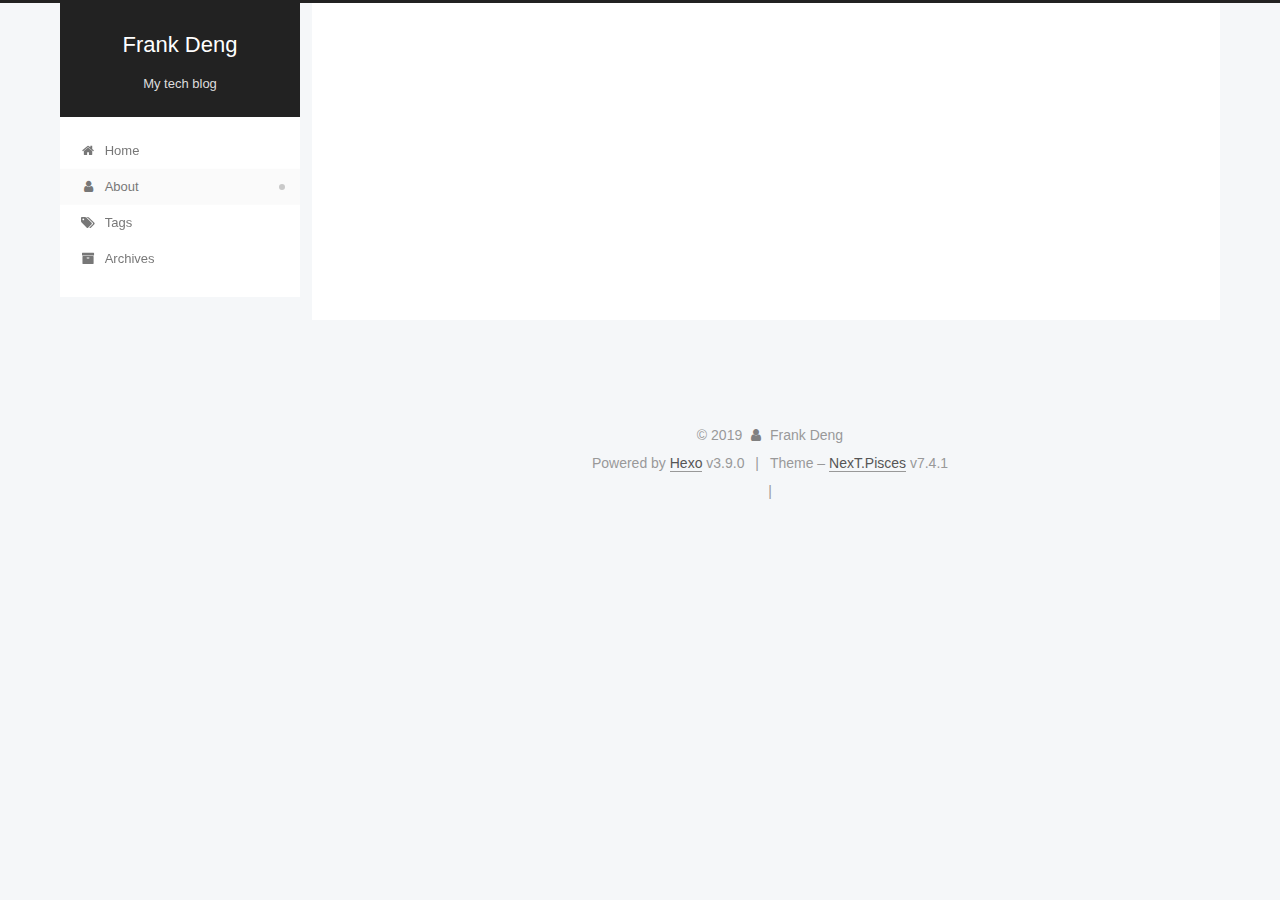
==== about/index.html @ fcc5bf9a "Site updated: 2019-10-05 22:45:51" ====
<!DOCTYPE html>





<html lang="en">
<head>
  <meta charset="UTF-8">
<meta name="viewport" content="width=device-width, initial-scale=1, maximum-scale=2">
<meta name="theme-color" content="#222">
<meta name="generator" content="Hexo 3.9.0">
  <link rel="apple-touch-icon" sizes="180x180" href="/images/apple-touch-icon-next.png?v=7.4.1">
  <link rel="icon" type="image/png" sizes="32x32" href="/images/favicon-32x32-next.png?v=7.4.1">
  <link rel="icon" type="image/png" sizes="16x16" href="/images/favicon-16x16-next.png?v=7.4.1">
  <link rel="mask-icon" href="/images/logo.svg?v=7.4.1" color="#222">

<link rel="stylesheet" href="/css/main.css?v=7.4.1">


<link rel="stylesheet" href="/lib/font-awesome/css/font-awesome.min.css?v=4.7.0">


<script id="hexo-configurations">
  var NexT = window.NexT || {};
  var CONFIG = {
    root: '/',
    scheme: 'Pisces',
    version: '7.4.1',
    exturl: false,
    sidebar: {"position":"left","display":"post","offset":12,"onmobile":false},
    copycode: {"enable":false,"show_result":false,"style":null},
    back2top: {"enable":true,"sidebar":false,"scrollpercent":false},
    bookmark: {"enable":false,"color":"#222","save":"auto"},
    fancybox: false,
    mediumzoom: false,
    lazyload: false,
    pangu: false,
    algolia: {
      appID: '',
      apiKey: '',
      indexName: '',
      hits: {"per_page":10},
      labels: {"input_placeholder":"Search for Posts","hits_empty":"We didn't find any results for the search: ${query}","hits_stats":"${hits} results found in ${time} ms"}
    },
    localsearch: {"enable":false,"trigger":"auto","top_n_per_article":1,"unescape":false,"preload":false},
    path: '',
    motion: {"enable":true,"async":false,"transition":{"post_block":"fadeIn","post_header":"slideDownIn","post_body":"slideDownIn","coll_header":"slideLeftIn","sidebar":"slideUpIn"}},
    translation: {
      copy_button: 'Copy',
      copy_success: 'Copied',
      copy_failure: 'Copy failed'
    },
    sidebarPadding: 40
  };
</script>

  <meta name="description" content="My name is Frank Deng.">
<meta name="keywords" content="linux">
<meta property="og:type" content="website">
<meta property="og:title" content="about">
<meta property="og:url" content="http://yoursite.com/about/index.html">
<meta property="og:site_name" content="Frank Deng">
<meta property="og:description" content="My name is Frank Deng.">
<meta property="og:locale" content="en">
<meta property="og:updated_time" content="2019-10-06T05:08:59.114Z">
<meta name="twitter:card" content="summary">
<meta name="twitter:title" content="about">
<meta name="twitter:description" content="My name is Frank Deng.">
  <link rel="canonical" href="http://yoursite.com/about/">


<script id="page-configurations">
  // https://hexo.io/docs/variables.html
  CONFIG.page = {
    sidebar: "",
    isHome: false,
    isPost: false,
    isPage: true,
    isArchive: false
  };
</script>

  <title>about | Frank Deng</title>
  








  <noscript>
  <style>
  .use-motion .brand,
  .use-motion .menu-item,
  .sidebar-inner,
  .use-motion .post-block,
  .use-motion .pagination,
  .use-motion .comments,
  .use-motion .post-header,
  .use-motion .post-body,
  .use-motion .collection-header { opacity: initial; }

  .use-motion .logo,
  .use-motion .site-title,
  .use-motion .site-subtitle {
    opacity: initial;
    top: initial;
  }

  .use-motion .logo-line-before i { left: initial; }
  .use-motion .logo-line-after i { right: initial; }
  </style>
</noscript>

</head>

<body itemscope itemtype="http://schema.org/WebPage">
  <div class="container use-motion">
    <div class="headband"></div>

    <header id="header" class="header" itemscope itemtype="http://schema.org/WPHeader">
      <div class="header-inner"><div class="site-brand-container">
  <div class="site-meta">

    <div>
      <a href="/" class="brand" rel="start">
        <span class="logo-line-before"><i></i></span>
        <span class="site-title">Frank Deng</span>
        <span class="logo-line-after"><i></i></span>
      </a>
    </div>
        <p class="site-subtitle">My tech blog</p>
      
  </div>

  <div class="site-nav-toggle">
    <div class="toggle" aria-label="Toggle navigation bar">
      <span class="toggle-line toggle-line-first"></span>
      <span class="toggle-line toggle-line-middle"></span>
      <span class="toggle-line toggle-line-last"></span>
    </div>
  </div>
</div>


<nav class="site-nav">
  
  <ul id="menu" class="menu">
      
      
      
        
        <li class="menu-item menu-item-home">
      
    

    <a href="/" rel="section"><i class="fa fa-fw fa-home"></i>Home</a>

  </li>
      
      
      
        
        <li class="menu-item menu-item-about">
      
    

    <a href="/about/" rel="section"><i class="fa fa-fw fa-user"></i>About</a>

  </li>
      
      
      
        
        <li class="menu-item menu-item-tags">
      
    

    <a href="/tags/" rel="section"><i class="fa fa-fw fa-tags"></i>Tags</a>

  </li>
      
      
      
        
        <li class="menu-item menu-item-archives">
      
    

    <a href="/archives/" rel="section"><i class="fa fa-fw fa-archive"></i>Archives</a>

  </li>
  </ul>

</nav>
</div>
    </header>

    
  <div class="back-to-top">
    <i class="fa fa-arrow-up"></i>
    <span>0%</span>
  </div>


    <main id="main" class="main">
      <div class="main-inner">
        <div class="content-wrap">
            

  
    
    
  
    
    
  
    
    
  
    
    
  
  

          <div id="content" class="content">
            

  <div class="posts-expand">
    
    
    
    <div class="post-block" lang="en">
      <header class="post-header">

<h1 class="post-title" itemprop="name headline">about

</h1>

<div class="post-meta">
  

</div>

</header>

      
      
      
      <div class="post-body">
          <p>My name is Frank Deng.</p>

        
      </div>
      
      
      
    </div>
    

    
    
    
  </div>


          </div>
          
    
    
  <div class="comments" id="comments">
    <div id="disqus_thread">
      <noscript>Please enable JavaScript to view the comments powered by Disqus.</noscript>
    </div>
  </div>
  
  

        </div>
          
  
  <div class="toggle sidebar-toggle">
    <span class="toggle-line toggle-line-first"></span>
    <span class="toggle-line toggle-line-middle"></span>
    <span class="toggle-line toggle-line-last"></span>
  </div>

  <aside class="sidebar">
    <div class="sidebar-inner">
        
        
        
        
      

      <ul class="sidebar-nav motion-element">
        <li class="sidebar-nav-toc">
          Table of Contents
        </li>
        <li class="sidebar-nav-overview">
          Overview
        </li>
      </ul>

      <!--noindex-->
      <div class="post-toc-wrap sidebar-panel">
      </div>
      <!--/noindex-->

      <div class="site-overview-wrap sidebar-panel">
        <div class="site-author motion-element" itemprop="author" itemscope itemtype="http://schema.org/Person">
    <img class="site-author-image" itemprop="image"
      src="https://avatars3.githubusercontent.com/u/25041461"
      alt="Frank Deng">
  <p class="site-author-name" itemprop="name">Frank Deng</p>
  <div class="site-description" itemprop="description"></div>
</div>
<div class="site-state-wrap motion-element">
  <nav class="site-state">
      <div class="site-state-item site-state-posts">
        
          <a href="/archives/">
        
          <span class="site-state-item-count">1</span>
          <span class="site-state-item-name">posts</span>
        </a>
      </div>
    
      
      
      <div class="site-state-item site-state-tags">
        
        <span class="site-state-item-count">2</span>
        <span class="site-state-item-name">tags</span>
        
      </div>
    
  </nav>
</div>
  <div class="links-of-author motion-element">
      <span class="links-of-author-item">
      
      
        
      
      
        
      
        <a href="https://github.com/frdeng" title="GitHub &rarr; https://github.com/frdeng" rel="noopener" target="_blank"><i class="fa fa-fw fa-github"></i>GitHub</a>
      </span>
    
  </div>



      </div>

    </div>
  </aside>
  <div id="sidebar-dimmer"></div>


      </div>
    </main>

    <footer id="footer" class="footer">
      <div class="footer-inner">
        <div class="copyright">&copy; <span itemprop="copyrightYear">2019</span>
  <span class="with-love" id="animate">
    <i class="fa fa-user"></i>
  </span>
  <span class="author" itemprop="copyrightHolder">Frank Deng</span>
</div>
  <div class="powered-by">Powered by <a href="https://hexo.io" class="theme-link" rel="noopener" target="_blank">Hexo</a> v3.9.0</div>
  <span class="post-meta-divider">|</span>
  <div class="theme-info">Theme – <a href="https://theme-next.org" class="theme-link" rel="noopener" target="_blank">NexT.Pisces</a> v7.4.1</div>

        
<div class="busuanzi-count">
  <script async src="https://busuanzi.ibruce.info/busuanzi/2.3/busuanzi.pure.mini.js"></script>
    <span class="post-meta-item" id="busuanzi_container_site_uv" style="display: none;">
      <span class="post-meta-item-icon">
        <i class="fa fa-user"></i>
      </span>
      <span class="site-uv" title="Total Visitors">
        <span id="busuanzi_value_site_uv"></span>
      </span>
    </span>
  
    <span class="post-meta-divider">|</span>
  
    <span class="post-meta-item" id="busuanzi_container_site_pv" style="display: none;">
      <span class="post-meta-item-icon">
        <i class="fa fa-eye"></i>
      </span>
      <span class="site-pv" title="Total Views">
        <span id="busuanzi_value_site_pv"></span>
      </span>
    </span>
  
</div>












        
      </div>
    </footer>
  </div>

  
  <script src="/lib/anime.min.js?v=3.1.0"></script>
  <script src="/lib/velocity/velocity.min.js?v=1.2.1"></script>
  <script src="/lib/velocity/velocity.ui.min.js?v=1.2.1"></script>
<script src="/js/utils.js?v=7.4.1"></script><script src="/js/motion.js?v=7.4.1"></script>
<script src="/js/schemes/pisces.js?v=7.4.1"></script>
<script src="/js/next-boot.js?v=7.4.1"></script>



  





















  

  

  

<script>
  function loadCount() {
    var d = document, s = d.createElement('script');
    s.src = 'https://frankdeng.disqus.com/count.js';
    s.id = 'dsq-count-scr';
    (d.head || d.body).appendChild(s);
  }
  // defer loading until the whole page loading is completed
  window.addEventListener('load', loadCount, false);
</script>
<script>
  function disqus_config() {
    this.page.url = "http://yoursite.com/about/index.html";
    this.page.identifier = "about/index.html";
    this.page.title = 'about';};
  function loadComments() {
    if (window.DISQUS) {
      DISQUS.reset({
        reload: true,
        config: disqus_config
      });
    } else {
      var d = document, s = d.createElement('script');
      s.src = 'https://frankdeng.disqus.com/embed.js';
      s.setAttribute('data-timestamp', '' + +new Date());
      (d.head || d.body).appendChild(s);
    }
  }
    window.addEventListener('load', loadComments, false);
  
</script>

</body>
</html>
---- css/main.css ----
html {
  line-height: 1.15; /* 1 */
  -webkit-text-size-adjust: 100%; /* 2 */
}
body {
  margin: 0;
}
main {
  display: block;
}
h1 {
  font-size: 2em;
  margin: 0.67em 0;
}
hr {
  box-sizing: content-box; /* 1 */
  height: 0; /* 1 */
  overflow: visible; /* 2 */
}
pre {
  font-family: monospace, monospace; /* 1 */
  font-size: 1em; /* 2 */
}
a {
  background-color: transparent;
}
abbr[title] {
  border-bottom: none; /* 1 */
  text-decoration: underline; /* 2 */
  text-decoration: underline dotted; /* 2 */
}
b,
strong {
  font-weight: bolder;
}
code,
kbd,
samp {
  font-family: monospace, monospace; /* 1 */
  font-size: 1em; /* 2 */
}
small {
  font-size: 80%;
}
sub,
sup {
  font-size: 75%;
  line-height: 0;
  position: relative;
  vertical-align: baseline;
}
sub {
  bottom: -0.25em;
}
sup {
  top: -0.5em;
}
img {
  border-style: none;
}
button,
input,
optgroup,
select,
textarea {
  font-family: inherit; /* 1 */
  font-size: 100%; /* 1 */
  line-height: 1.15; /* 1 */
  margin: 0; /* 2 */
}
button,
input {
/* 1 */
  overflow: visible;
}
button,
select {
/* 1 */
  text-transform: none;
}
button,
[type='button'],
[type='reset'],
[type='submit'] {
  -webkit-appearance: button;
}
button::-moz-focus-inner,
[type='button']::-moz-focus-inner,
[type='reset']::-moz-focus-inner,
[type='submit']::-moz-focus-inner {
  border-style: none;
  padding: 0;
}
button:-moz-focusring,
[type='button']:-moz-focusring,
[type='reset']:-moz-focusring,
[type='submit']:-moz-focusring {
  outline: 1px dotted ButtonText;
}
fieldset {
  padding: 0.35em 0.75em 0.625em;
}
legend {
  box-sizing: border-box; /* 1 */
  color: inherit; /* 2 */
  display: table; /* 1 */
  max-width: 100%; /* 1 */
  padding: 0; /* 3 */
  white-space: normal; /* 1 */
}
progress {
  vertical-align: baseline;
}
textarea {
  overflow: auto;
}
[type='checkbox'],
[type='radio'] {
  box-sizing: border-box; /* 1 */
  padding: 0; /* 2 */
}
[type='number']::-webkit-inner-spin-button,
[type='number']::-webkit-outer-spin-button {
  height: auto;
}
[type='search'] {
  outline-offset: -2px; /* 2 */
  -webkit-appearance: textfield; /* 1 */
}
[type='search']::-webkit-search-decoration {
  -webkit-appearance: none;
}
::-webkit-file-upload-button {
  font: inherit; /* 2 */
  -webkit-appearance: button; /* 1 */
}
details {
  display: block;
}
summary {
  display: list-item;
}
template {
  display: none;
}
[hidden] {
  display: none;
}
::selection {
  background: #262a30;
  color: #fff;
}
html,
body {
  height: 100%;
}
body {
  background: #f5f7f9;
  color: #555;
  font-family: 'Lato', "PingFang SC", "Microsoft YaHei", sans-serif;
  font-size: 1em;
  line-height: 2;
}
@media (max-width: 991px) {
  body {
    padding-left: 0 !important;
    padding-right: 0 !important;
  }
}
h1,
h2,
h3,
h4,
h5,
h6 {
  font-family: 'Lato', "PingFang SC", "Microsoft YaHei", sans-serif;
  font-weight: bold;
  line-height: 1.5;
  margin: 20px 0 15px;
  padding: 0;
}
h1 {
  font-size: 1.5em;
}
h2 {
  font-size: 1.375em;
}
h3 {
  font-size: 1.25em;
}
h4 {
  font-size: 1.125em;
}
h5 {
  font-size: 1em;
}
h6 {
  font-size: 0.875em;
}
p {
  margin: 0 0 20px 0;
}
a,
span.exturl {
  overflow-wrap: break-word;
  word-wrap: break-word;
  border-bottom: 1px solid #999;
  color: #555;
  outline: none;
  text-decoration: none;
  cursor: pointer;
}
a:hover,
span.exturl:hover {
  border-bottom-color: #222;
  color: #222;
}
iframe,
img,
video {
  display: block;
  margin-left: auto;
  margin-right: auto;
  max-width: 100%;
}
hr {
  background-color: #ddd;
  background-image: repeating-linear-gradient(-45deg, #fff, #fff 4px, transparent 4px, transparent 8px);
  border: 0;
  height: 3px;
  margin: 40px 0;
}
blockquote {
  border-left: 4px solid #ddd;
  color: #666;
  margin: 0;
  padding: 0 15px;
}
blockquote cite::before {
  content: '-';
  padding: 0 5px;
}
dt {
  font-weight: 700;
}
dd {
  margin: 0;
  padding: 0;
}
kbd {
  background-color: #f9f9f9;
  background-image: linear-gradient(top, #eee, #fff, #eee);
  border: 1px solid #ccc;
  border-radius: 0.2em;
  box-shadow: 0.1em 0.1em 0.2em rgba(0,0,0,0.1);
  font-family: inherit;
  padding: 0.1em 0.3em;
  white-space: nowrap;
}
.table-container {
  -webkit-overflow-scrolling: touch;
  overflow: auto;
}
table {
  border-collapse: collapse;
  border-spacing: 0;
  font-size: 0.875em;
  margin: 0 0 20px 0;
  width: 100%;
}
table > tbody > tr:nth-of-type(odd) {
  background-color: #f9f9f9;
}
table > tbody > tr:hover {
  background-color: #f5f5f5;
}
caption,
th,
td {
  font-weight: normal;
  padding: 8px;
  text-align: left;
  vertical-align: middle;
}
th,
td {
  border: 1px solid #ddd;
  border-bottom: 3px solid #ddd;
}
th {
  font-weight: 700;
  padding-bottom: 10px;
}
td {
  border-bottom-width: 1px;
}
.btn {
  background: #fff;
  border: 2px solid #555;
  border-radius: 2px;
  color: #555;
  display: inline-block;
  font-size: 0.875em;
  line-height: 2;
  padding: 0 20px;
  text-decoration: none;
  transition-property: background-color;
  transition-delay: 0s;
  transition-duration: 0.2s;
  transition-timing-function: ease-in-out;
}
.btn:hover {
  background: #222;
  border-color: #222;
  color: #fff;
}
.btn + .btn {
  margin: 0 0 8px 8px;
}
.btn .fa-fw {
  text-align: left;
  width: 1.285714285714286em;
}
.toggle {
  line-height: 0;
}
.toggle .toggle-line {
  background: #fff;
  display: inline-block;
  height: 2px;
  left: 0px;
  margin-top: 3px;
  position: relative;
  top: 0px;
  transition: all 0.4s;
  vertical-align: top;
  width: 100%;
}
.toggle .toggle-line:first-child {
  margin-top: 0;
}
.toggle.toggle-arrow .toggle-line-first {
  left: 50%;
  top: 2px;
  transform: rotate(45deg);
  width: 50%;
}
.toggle.toggle-arrow .toggle-line-middle {
  left: 2px;
  width: 90%;
}
.toggle.toggle-arrow .toggle-line-last {
  left: 50%;
  top: -2px;
  transform: rotate(-45deg);
  width: 50%;
}
.toggle.toggle-close .toggle-line-first {
  transform: rotate(-45deg);
  top: 5px;
}
.toggle.toggle-close .toggle-line-middle {
  opacity: 0;
}
.toggle.toggle-close .toggle-line-last {
  transform: rotate(45deg);
  top: -5px;
}
pre,
.highlight {
  background: #f7f7f7;
  color: #4d4d4c;
  line-height: 1.6;
  margin: 0 auto 20px;
}
pre,
code {
  font-family: consolas, Menlo, monospace, "PingFang SC", "Microsoft YaHei";
}
code {
  overflow-wrap: break-word;
  word-wrap: break-word;
  background: #eee;
  border-radius: 3px;
  color: #555;
  padding: 2px 4px;
}
pre {
  overflow: auto;
  padding: 10px;
}
pre code {
  background: none;
  color: #4d4d4c;
  font-size: 0.875em;
  padding: 0;
  text-shadow: none;
}
.highlight *::selection {
  background: #d6d6d6;
}
.highlight pre {
  border: 0;
  margin: 0;
  padding: 10px 0;
}
.highlight table {
  border: 0;
  margin: 0;
  width: auto;
}
.highlight td {
  border: 0;
  padding: 0;
}
.highlight figcaption {
  background: #eee;
  border-bottom: 1px solid #e9e9e9;
  color: #4d4d4c;
  line-height: 1em;
  margin: 0;
  padding: 0.5em;
}
.highlight figcaption::before,
.highlight figcaption::after {
  content: ' ';
  display: table;
}
.highlight figcaption::after {
  clear: both;
}
.highlight figcaption a {
  color: #4d4d4c;
  float: right;
}
.highlight figcaption a:hover {
  border-bottom-color: #4d4d4c;
}
.highlight .gutter pre {
  background-color: #eff2f3;
  color: #869194;
  padding-left: 10px;
  padding-right: 10px;
  text-align: right;
}
.highlight .code pre {
  background-color: #f7f7f7;
  padding-left: 10px;
  width: 100%;
}
.gutter {
  -moz-user-select: none;
  -ms-user-select: none;
  -webkit-user-select: none;
  user-select: none;
}
.gist table {
  width: auto;
}
.gist table td {
  border: 0;
}
pre .deletion {
  background: #fdd;
}
pre .addition {
  background: #dfd;
}
pre .meta {
  color: #eab700;
  -moz-user-select: none;
  -ms-user-select: none;
  -webkit-user-select: none;
  user-select: none;
}
pre .comment {
  color: #8e908c;
}
pre .variable,
pre .attribute,
pre .tag,
pre .name,
pre .regexp,
pre .ruby .constant,
pre .xml .tag .title,
pre .xml .pi,
pre .xml .doctype,
pre .html .doctype,
pre .css .id,
pre .css .class,
pre .css .pseudo {
  color: #c82829;
}
pre .number,
pre .preprocessor,
pre .built_in,
pre .builtin-name,
pre .literal,
pre .params,
pre .constant,
pre .command {
  color: #f5871f;
}
pre .ruby .class .title,
pre .css .rules .attribute,
pre .string,
pre .symbol,
pre .value,
pre .inheritance,
pre .header,
pre .ruby .symbol,
pre .xml .cdata,
pre .special,
pre .formula {
  color: #718c00;
}
pre .title,
pre .css .hexcolor {
  color: #3e999f;
}
pre .function,
pre .python .decorator,
pre .python .title,
pre .ruby .function .title,
pre .ruby .title .keyword,
pre .perl .sub,
pre .javascript .title,
pre .coffeescript .title {
  color: #4271ae;
}
pre .keyword,
pre .javascript .function {
  color: #8959a8;
}
.blockquote-center {
  border-left: none;
  margin: 40px 0;
  padding: 0;
  position: relative;
  text-align: center;
}
.blockquote-center::before,
.blockquote-center::after {
  background-position: 0 -6px;
  background-repeat: no-repeat;
  background-size: 22px 22px;
  content: ' ';
  display: block;
  height: 24px;
  opacity: 0.2;
  position: absolute;
  width: 100%;
}
.blockquote-center::before {
  background-image: url("../images/quote-l.svg");
  border-top: 1px solid #ccc;
  top: -20px;
}
.blockquote-center::after {
  background-image: url("../images/quote-r.svg");
  background-position: 100% 8px;
  border-bottom: 1px solid #ccc;
  bottom: -20px;
}
.blockquote-center p,
.blockquote-center div {
  text-align: center;
}
.post-body .group-picture img {
  border: 0;
  margin: 0 auto;
  padding: 0 3px;
}
.post-body .group-picture-row {
  margin-bottom: 6px;
  overflow: hidden;
}
.post-body .group-picture-column {
  float: left;
  margin-bottom: 10px;
}
.post-body .label {
  display: inline;
  padding: 0 2px;
}
.post-body .label.default {
  background-color: #f0f0f0;
}
.post-body .label.primary {
  background-color: #efe6f7;
}
.post-body .label.info {
  background-color: #e5f2f8;
}
.post-body .label.success {
  background-color: #e7f4e9;
}
.post-body .label.warning {
  background-color: #fcf6e1;
}
.post-body .label.danger {
  background-color: #fae8eb;
}
.post-body .tabs {
  margin-bottom: 20px;
}
.post-body .tabs,
.tabs-comment {
  display: block;
  padding-top: 10px;
  position: relative;
}
.post-body .tabs ul.nav-tabs,
.tabs-comment ul.nav-tabs {
  display: flex;
  flex-wrap: wrap;
  margin: 0;
  margin-bottom: -1px;
  padding: 0;
}
@media (max-width: 413px) {
  .post-body .tabs ul.nav-tabs,
  .tabs-comment ul.nav-tabs {
    display: block;
    margin-bottom: 5px;
  }
}
.post-body .tabs ul.nav-tabs li.tab,
.tabs-comment ul.nav-tabs li.tab {
  background-color: #fff;
  border-bottom: 1px solid #ddd;
  border-left: 1px solid transparent;
  border-right: 1px solid transparent;
  border-top: 3px solid transparent;
  flex-grow: 1;
  list-style-type: none;
}
@media (max-width: 413px) {
  .post-body .tabs ul.nav-tabs li.tab,
  .tabs-comment ul.nav-tabs li.tab {
    border-bottom: 1px solid transparent;
    border-left: 3px solid transparent;
    border-right: 1px solid transparent;
    border-top: 1px solid transparent;
  }
}
.post-body .tabs ul.nav-tabs li.tab a,
.tabs-comment ul.nav-tabs li.tab a {
  border-bottom: initial;
  display: block;
  line-height: 1.8em;
  outline: 0;
  padding: 0.25em 0.75em;
  text-align: center;
  transition-delay: 0s;
  transition-duration: 0.2s;
  transition-timing-function: ease-out;
}
.post-body .tabs ul.nav-tabs li.tab a i,
.tabs-comment ul.nav-tabs li.tab a i {
  width: 1.285714285714286em;
}
.post-body .tabs ul.nav-tabs li.tab.active,
.tabs-comment ul.nav-tabs li.tab.active {
  border-bottom: 1px solid transparent;
  border-left: 1px solid #ddd;
  border-right: 1px solid #ddd;
  border-top: 3px solid #fc6423;
}
@media (max-width: 413px) {
  .post-body .tabs ul.nav-tabs li.tab.active,
  .tabs-comment ul.nav-tabs li.tab.active {
    border-bottom: 1px solid #ddd;
    border-left: 3px solid #fc6423;
    border-right: 1px solid #ddd;
    border-top: 1px solid #ddd;
  }
}
.post-body .tabs ul.nav-tabs li.tab.active a,
.tabs-comment ul.nav-tabs li.tab.active a {
  color: #555;
  cursor: default;
}
.post-body .tabs .tab-content .tab-pane,
.tabs-comment .tab-content .tab-pane {
  border: 1px solid #ddd;
  padding: 20px 20px 0 20px;
}
.post-body .tabs .tab-content .tab-pane:not(.active),
.tabs-comment .tab-content .tab-pane:not(.active) {
  display: none;
}
.post-body .tabs .tab-content .tab-pane.active,
.tabs-comment .tab-content .tab-pane.active {
  display: block;
}
.post-body .note {
  margin-bottom: 20px;
  padding: 15px;
  position: relative;
  border: 1px solid #eee;
  border-left-width: 5px;
  border-radius: 3px;
}
.post-body .note h2,
.post-body .note h3,
.post-body .note h4,
.post-body .note h5,
.post-body .note h6 {
  margin-top: 0;
  border-bottom: initial;
  margin-bottom: 0;
  padding-top: 0;
}
.post-body .note p:first-child,
.post-body .note ul:first-child,
.post-body .note ol:first-child,
.post-body .note table:first-child,
.post-body .note pre:first-child,
.post-body .note blockquote:first-child,
.post-body .note img:first-child {
  margin-top: 0;
}
.post-body .note p:last-child,
.post-body .note ul:last-child,
.post-body .note ol:last-child,
.post-body .note table:last-child,
.post-body .note pre:last-child,
.post-body .note blockquote:last-child,
.post-body .note img:last-child {
  margin-bottom: 0;
}
.post-body .note.default {
  border-left-color: #777;
}
.post-body .note.default h2,
.post-body .note.default h3,
.post-body .note.default h4,
.post-body .note.default h5,
.post-body .note.default h6 {
  color: #777;
}
.post-body .note.primary {
  border-left-color: #6f42c1;
}
.post-body .note.primary h2,
.post-body .note.primary h3,
.post-body .note.primary h4,
.post-body .note.primary h5,
.post-body .note.primary h6 {
  color: #6f42c1;
}
.post-body .note.info {
  border-left-color: #428bca;
}
.post-body .note.info h2,
.post-body .note.info h3,
.post-body .note.info h4,
.post-body .note.info h5,
.post-body .note.info h6 {
  color: #428bca;
}
.post-body .note.success {
  border-left-color: #5cb85c;
}
.post-body .note.success h2,
.post-body .note.success h3,
.post-body .note.success h4,
.post-body .note.success h5,
.post-body .note.success h6 {
  color: #5cb85c;
}
.post-body .note.warning {
  border-left-color: #f0ad4e;
}
.post-body .note.warning h2,
.post-body .note.warning h3,
.post-body .note.warning h4,
.post-body .note.warning h5,
.post-body .note.warning h6 {
  color: #f0ad4e;
}
.post-body .note.danger {
  border-left-color: #d9534f;
}
.post-body .note.danger h2,
.post-body .note.danger h3,
.post-body .note.danger h4,
.post-body .note.danger h5,
.post-body .note.danger h6 {
  color: #d9534f;
}
.pagination .prev,
.pagination .next,
.pagination .page-number,
.pagination .space {
  display: inline-block;
  margin: 0 10px;
  padding: 0 11px;
  position: relative;
  top: -1px;
}
@media (max-width: 767px) {
  .pagination .prev,
  .pagination .next,
  .pagination .page-number,
  .pagination .space {
    margin: 0 5px;
  }
}
.pagination {
  border-top: 1px solid #eee;
  margin: 120px 0 40px;
  text-align: center;
}
.pagination .prev,
.pagination .next,
.pagination .page-number {
  border-bottom: 0;
  border-top: 1px solid #eee;
  transition-property: border-color;
  transition-delay: 0s;
  transition-duration: 0.2s;
  transition-timing-function: ease-in-out;
}
.pagination .prev:hover,
.pagination .next:hover,
.pagination .page-number:hover {
  border-top-color: #222;
}
.pagination .space {
  margin: 0;
  padding: 0;
}
.pagination .prev {
  margin-left: 0;
}
.pagination .next {
  margin-right: 0;
}
.pagination .page-number.current {
  background: #ccc;
  border-top-color: #ccc;
  color: #fff;
}
@media (max-width: 767px) {
  .pagination {
    border-top: none;
  }
  .pagination .prev,
  .pagination .next,
  .pagination .page-number {
    border-bottom: 1px solid #eee;
    border-top: 0;
    margin-bottom: 10px;
    padding: 0 10px;
  }
  .pagination .prev:hover,
  .pagination .next:hover,
  .pagination .page-number:hover {
    border-bottom-color: #222;
  }
}
.comments {
  margin: 60px 20px 0;
  overflow: hidden;
}
.comment-button-group {
  display: flex;
  flex-wrap: wrap-reverse;
  justify-content: center;
  margin: 1em 0;
}
.comment-button-group .comment-button {
  margin: 0.1em 0.2em;
}
.comment-button-group .comment-button.active {
  background: #222;
  border-color: #222;
  color: #fff;
}
.comment-position {
  display: none;
}
.comment-position.active {
  display: block;
}
.tabs-comment {
  background: #fff;
  margin-top: 4em;
  padding-top: 0;
}
.tabs-comment .comments {
  border: 0;
  box-shadow: none;
  margin-top: 0;
  padding-top: 0;
}
.container {
  min-height: 100%;
  position: relative;
}
.main-inner {
  margin: 0 auto;
  width: calc(100% - 20px);
}
@media (min-width: 1200px) {
  .container .main-inner {
    width: 1160px;
  }
}
@media (min-width: 1600px) {
  .container .main-inner {
    width: 73%;
  }
}
.header {
  background: transparent;
}
.header-inner {
  margin: 0 auto;
  padding: 100px 0 70px;
  position: relative;
  width: calc(100% - 20px);
}
@media (min-width: 1200px) {
  .container .header-inner {
    width: 1160px;
  }
}
@media (min-width: 1600px) {
  .container .header-inner {
    width: 73%;
  }
}
.headband {
  background: #222;
  height: 3px;
}
.site-meta {
  margin: 0;
  text-align: center;
}
@media (max-width: 767px) {
  .site-meta {
    text-align: center;
  }
}
.brand {
  background: #222;
  border-bottom: none;
  color: #fff;
  display: inline-block;
  line-height: 1.375em;
  padding: 0 40px;
  position: relative;
}
.brand:hover {
  color: #fff;
}
.logo {
  display: inline-block;
  line-height: 36px;
  margin-right: 5px;
  vertical-align: top;
}
.site-title {
  display: inline-block;
  font-family: 'Lato', "PingFang SC", "Microsoft YaHei", sans-serif;
  font-size: 1.375em;
  font-weight: normal;
  line-height: 1.5;
  vertical-align: top;
}
.site-subtitle {
  color: #ddd;
  font-size: 0.8125em;
  margin-top: 10px;
}
.use-motion .brand {
  opacity: 0;
}
.use-motion .logo,
.use-motion .site-title,
.use-motion .site-subtitle,
.use-motion .custom-logo-image {
  opacity: 0;
  position: relative;
  top: -10px;
}
.site-nav-toggle {
  display: none;
  left: 10px;
  position: absolute;
}
@media (max-width: 767px) {
  .site-nav-toggle {
    display: block;
  }
}
.site-nav-toggle .toggle {
  background: transparent;
  border: 0;
  margin-top: 2px;
  padding: 10px;
  width: 22px;
}
.site-nav-toggle .toggle .toggle-line {
  background: #555;
  border-radius: 1px;
}
.site-nav {
  display: block;
}
@media (max-width: 767px) {
  .site-nav {
    border-top: 1px solid #ddd;
    clear: both;
    display: none;
    margin: 0 -10px;
    padding: 0 10px;
  }
}
.site-nav.site-nav-on {
  display: block;
}
.menu {
  margin-top: 20px;
  padding-left: 0;
  text-align: center;
}
.menu-item {
  display: inline-block;
  list-style: none;
  margin: 0 10px;
}
@media (max-width: 767px) {
  .menu-item {
    margin-top: 10px;
  }
}
.menu-item a,
.menu-item span.exturl {
  border-bottom: 0;
  display: block;
  font-size: 0.8125em;
  transition-property: border-color;
  transition-delay: 0s;
  transition-duration: 0.2s;
  transition-timing-function: ease-in-out;
}
@media (hover: none) {
  .menu-item a:hover,
  .menu-item span.exturl:hover {
    border-bottom-color: transparent !important;
  }
}
.menu-item .fa {
  margin-right: 8px;
}
.menu-item .badge {
  display: inline-block;
  font-weight: 700;
  line-height: 1;
  margin-left: 0.35em;
  margin-top: 0.35em;
  text-align: center;
  white-space: nowrap;
}
@media (max-width: 767px) {
  .menu-item .badge {
    float: right;
    margin-left: 0;
  }
}
.use-motion .menu-item {
  opacity: 0;
}
.sidebar {
  background: #222;
  bottom: 0;
  box-shadow: inset 0 2px 6px #000;
  position: fixed;
  top: 0;
  z-index: 200;
}
.sidebar a,
.sidebar span.exturl {
  border-bottom-color: #555;
  color: #999;
}
.sidebar a:hover,
.sidebar span.exturl:hover {
  border-bottom-color: #eee;
  color: #eee;
}
@media (max-width: 991px) {
  .sidebar {
    display: none;
  }
}
.sidebar-inner {
  color: #999;
  padding: 20px 10px;
  text-align: center;
}
.site-overview-wrap {
  overflow-x: hidden;
  overflow-y: auto;
}
.cc-license {
  margin-top: 10px;
  text-align: center;
}
.cc-license .cc-opacity {
  border-bottom: none;
  opacity: 0.7;
}
.cc-license .cc-opacity:hover {
  opacity: 0.9;
}
.cc-license img {
  display: inline-block;
}
.site-author-image {
  border: 1px solid #eee;
  display: block;
  height: auto;
  margin: 0 auto;
  max-width: 120px;
  padding: 2px;
}
.site-author-name {
  color: #222;
  font-weight: 600;
  margin: 0;
  text-align: center;
}
.site-description {
  color: #999;
  font-size: 0.8125em;
  margin-top: 0;
  text-align: center;
}
.links-of-author {
  margin-top: 20px;
}
.links-of-author a,
.links-of-author span.exturl {
  border-bottom-color: #555;
  display: inline-block;
  font-size: 0.8125em;
  margin-bottom: 10px;
  margin-right: 10px;
  vertical-align: middle;
}
.links-of-author a::before,
.links-of-author span.exturl::before {
  background: #beffff;
  border-radius: 50%;
  content: ' ';
  display: inline-block;
  height: 4px;
  margin-right: 3px;
  vertical-align: middle;
  width: 4px;
}
.feed-link,
.chat {
  margin-top: 10px;
}
.feed-link a,
.chat a {
  border: 1px solid #fc6423;
  border-radius: 4px;
  color: #fc6423;
  display: inline-block;
  padding: 0 15px;
}
.feed-link a .fa,
.chat a .fa {
  margin-right: 5px;
}
.feed-link a:hover,
.chat a:hover {
  background: #fc6423;
  border: 1px solid #fc6423;
  color: #fff;
}
.feed-link a:hover .fa,
.chat a:hover .fa {
  color: #fff;
}
.links-of-blogroll {
  font-size: 0.8125em;
  margin-top: 10px;
}
.links-of-blogroll-title {
  font-size: 0.875em;
  font-weight: 600;
  margin-top: 0;
}
.links-of-blogroll-list {
  list-style: none;
  margin: 0;
  padding: 0;
}
.links-of-blogroll-item {
  padding: 2px 10px;
}
.links-of-blogroll-item a,
.links-of-blogroll-item span.exturl {
  box-sizing: border-box;
  display: inline-block;
  max-width: 280px;
  overflow: hidden;
  text-overflow: ellipsis;
  white-space: nowrap;
}
#sidebar-dimmer {
  display: none;
}
@media (max-width: 767px) {
  #sidebar-dimmer {
    background: #000;
    display: block;
    height: 100%;
    left: 100%;
    opacity: 0;
    position: fixed;
    top: 0;
    width: 100%;
    z-index: 100;
  }
  .sidebar-active + #sidebar-dimmer {
    opacity: 0.7;
    transform: translateX(-100%);
    transition: opacity 0.5s;
  }
}
.sidebar-nav {
  margin: 0 0 20px;
  padding-left: 0;
}
.sidebar-nav li {
  border-bottom: 1px solid transparent;
  color: #555;
  cursor: pointer;
  display: inline-block;
  font-size: 0.875em;
}
.sidebar-nav li.sidebar-nav-overview {
  margin-left: 10px;
}
.sidebar-nav li:hover {
  color: #fc6423;
}
.sidebar-nav .sidebar-nav-active {
  border-bottom-color: #fc6423;
  color: #fc6423;
}
.sidebar-nav .sidebar-nav-active:hover {
  color: #fc6423;
}
.sidebar-panel {
  display: none;
}
.sidebar-panel-active {
  display: block;
}
.sidebar-toggle {
  background: #222;
  bottom: 45px;
  cursor: pointer;
  height: 14px;
  left: 30px;
  padding: 5px;
  position: fixed;
  width: 14px;
  z-index: 300;
}
@media (max-width: 991px) {
  .sidebar-toggle {
    left: 20px;
    opacity: 0.8;
    display: none;
  }
}
.sidebar-toggle:hover .toggle-line {
  background: #fc6423;
}
.post-toc-wrap {
  overflow-x: hidden;
  overflow-y: auto;
}
.post-toc {
  font-size: 0.875em;
}
.post-toc ol {
  list-style: none;
  margin: 0;
  padding: 0 2px 5px 10px;
  text-align: left;
}
.post-toc ol > ol {
  padding-left: 0;
}
.post-toc ol a {
  border-bottom-color: #ccc;
  color: #666;
  transition-property: all;
  transition-delay: 0s;
  transition-duration: 0.2s;
  transition-timing-function: ease-in-out;
}
.post-toc ol a:hover {
  border-bottom-color: #000;
  color: #000;
}
.post-toc .nav-item {
  line-height: 1.8;
  overflow: hidden;
  text-overflow: ellipsis;
  white-space: nowrap;
}
.post-toc .nav .nav-child {
  display: none;
}
.post-toc .nav .active > .nav-child {
  display: block;
}
.post-toc .nav .active-current > .nav-child {
  display: block;
}
.post-toc .nav .active-current > .nav-child > .nav-item {
  display: block;
}
.post-toc .nav .active > a {
  border-bottom-color: #fc6423;
  color: #fc6423;
}
.post-toc .nav .active-current > a {
  color: #fc6423;
}
.post-toc .nav .active-current > a:hover {
  color: #fc6423;
}
.site-state {
  display: flex;
  justify-content: center;
  line-height: 1.4;
  margin-top: 10px;
  overflow: hidden;
  text-align: center;
  white-space: nowrap;
}
.site-state-item {
  border-left: 1px solid #eee;
  padding: 0 15px;
}
.site-state-item:first-child {
  border-left: none;
}
.site-state-item a {
  border-bottom: none;
}
.site-state-item-count {
  color: inherit;
  display: block;
  font-size: 1em;
  font-weight: 600;
  text-align: center;
}
.site-state-item-name {
  color: #999;
  font-size: 0.8125em;
}
.footer {
  color: #999;
  font-size: 0.875em;
  padding: 20px 0;
}
.footer.footer-fixed {
  bottom: 0;
  left: 0;
  position: absolute;
  right: 0;
}
.footer img {
  border: 0;
}
.footer-inner {
  box-sizing: border-box;
  margin: 0 auto;
  text-align: center;
  width: calc(100% - 20px);
}
@media (min-width: 1200px) {
  .container .footer-inner {
    width: 1160px;
  }
}
@media (min-width: 1600px) {
  .container .footer-inner {
    width: 73%;
  }
}
.with-love {
  color: #808080;
  display: inline-block;
  margin: 0 5px;
}
.powered-by,
.theme-info {
  display: inline-block;
}
@-moz-keyframes iconAnimate {
  0%, 100% {
    transform: scale(1);
  }
  10%, 30% {
    transform: scale(0.9);
  }
  20%, 40%, 60%, 80% {
    transform: scale(1.1);
  }
  50%, 70% {
    transform: scale(1.1);
  }
}
@-webkit-keyframes iconAnimate {
  0%, 100% {
    transform: scale(1);
  }
  10%, 30% {
    transform: scale(0.9);
  }
  20%, 40%, 60%, 80% {
    transform: scale(1.1);
  }
  50%, 70% {
    transform: scale(1.1);
  }
}
@-o-keyframes iconAnimate {
  0%, 100% {
    transform: scale(1);
  }
  10%, 30% {
    transform: scale(0.9);
  }
  20%, 40%, 60%, 80% {
    transform: scale(1.1);
  }
  50%, 70% {
    transform: scale(1.1);
  }
}
@keyframes iconAnimate {
  0%, 100% {
    transform: scale(1);
  }
  10%, 30% {
    transform: scale(0.9);
  }
  20%, 40%, 60%, 80% {
    transform: scale(1.1);
  }
  50%, 70% {
    transform: scale(1.1);
  }
}
.back-to-top {
  background: #222;
  bottom: -100px;
  box-sizing: border-box;
  color: #fff;
  cursor: pointer;
  font-size: 12px;
  left: 30px;
  opacity: 0.6;
  padding: 0 6px;
  position: fixed;
  text-align: center;
  transition-property: bottom;
  z-index: 300;
  transition-delay: 0s;
  transition-duration: 0.2s;
  transition-timing-function: ease-in-out;
  width: 24px;
}
.back-to-top span {
  display: none;
}
.back-to-top:hover {
  color: #fc6423;
}
.back-to-top.back-to-top-on {
  bottom: 30px;
}
@media (max-width: 991px) {
  .back-to-top {
    left: 20px;
    opacity: 0.8;
  }
}
.post-body {
  overflow-wrap: break-word;
  word-wrap: break-word;
  font-family: 'Lato', "PingFang SC", "Microsoft YaHei", sans-serif;
}
@media (min-width: 1200px) {
  .post-body {
    font-size: 1.125em;
  }
}
.post-body span.exturl .fa {
  font-size: 0.875em;
  margin-left: 4px;
}
.post-body .image-caption,
.post-body .figure .caption {
  color: #999;
  font-size: 0.875em;
  font-weight: bold;
  line-height: 1;
  margin: -20px auto 15px;
  text-align: center;
}
.post-sticky-flag {
  display: inline-block;
  transform: rotate(30deg);
}
.post-button {
  margin-top: 40px;
  text-align: center;
}
.use-motion .post-block,
.use-motion .pagination,
.use-motion .comments {
  opacity: 0;
}
.use-motion .post-header {
  opacity: 0;
}
.use-motion .post-body {
  opacity: 0;
}
.use-motion .collection-header {
  opacity: 0;
}
.posts-collapse {
  margin-left: 55px;
  position: relative;
}
@media (max-width: 767px) {
  .posts-collapse {
    margin-left: 20px;
    margin-right: 20px;
  }
}
.posts-collapse .collection-title {
  font-size: 1.125em;
  position: relative;
}
.posts-collapse .collection-title::before {
  background: #999;
  border: 1px solid #fff;
  border-radius: 50%;
  content: ' ';
  height: 10px;
  left: 0;
  margin-left: -6px;
  margin-top: -4px;
  position: absolute;
  top: 50%;
  width: 10px;
}
.posts-collapse .collection-year {
  margin: 60px 0;
  position: relative;
}
.posts-collapse .collection-year::before {
  background: #bbb;
  border-radius: 50%;
  content: ' ';
  height: 8px;
  left: 0;
  margin-left: -4px;
  margin-top: -4px;
  position: absolute;
  top: 50%;
  width: 8px;
}
.posts-collapse .collection-header {
  display: inline-block;
  margin: 0 0 0 20px;
}
.posts-collapse .collection-header small {
  color: #bbb;
  margin-left: 5px;
}
.posts-collapse .post-header {
  border-bottom: 1px dashed #ccc;
  margin: 30px 0;
  padding-left: 15px;
  position: relative;
  transition-property: border;
  transition-delay: 0s;
  transition-duration: 0.2s;
  transition-timing-function: ease-in-out;
}
.posts-collapse .post-header::before {
  background: #bbb;
  border: 1px solid #fff;
  border-radius: 50%;
  content: ' ';
  height: 6px;
  left: 0;
  margin-left: -4px;
  position: absolute;
  top: 0.75em;
  transition-property: background;
  width: 6px;
  transition-delay: 0s;
  transition-duration: 0.2s;
  transition-timing-function: ease-in-out;
}
.posts-collapse .post-header:hover {
  border-bottom-color: #666;
}
.posts-collapse .post-header:hover::before {
  background: #222;
}
.posts-collapse .post-meta {
  display: inline;
  font-size: 0.75em;
  margin-right: 10px;
}
.posts-collapse .post-title {
  display: inline;
  font-size: 1em;
  font-weight: normal;
  margin-bottom: 0;
  margin-top: 0;
}
.posts-collapse .post-title a,
.posts-collapse .post-title span.exturl {
  border-bottom: none;
  color: #666;
}
.posts-collapse::before {
  background: #f5f5f5;
  content: ' ';
  height: 100%;
  left: 0;
  margin-left: -2px;
  position: absolute;
  top: 1.25em;
  width: 4px;
}
.posts-collapse .fa-external-link {
  font-size: 0.875em;
  margin-left: 5px;
}
.post-eof {
  background: #ccc;
  height: 1px;
  margin: 80px auto 60px;
  text-align: center;
  width: 8%;
}
.post-block:last-child .post-eof {
  display: none;
}
.posts-expand {
  padding-top: 40px;
}
@media (max-width: 767px) {
  .posts-expand {
    margin: 0 20px;
  }
}
@media (min-width: 992px) {
  .post-body {
    text-align: justify;
  }
}
@media (max-width: 991px) {
  .post-body {
    text-align: justify;
  }
}
.post-body h2,
.post-body h3,
.post-body h4,
.post-body h5,
.post-body h6 {
  padding-top: 10px;
}
.post-body h2 .header-anchor,
.post-body h3 .header-anchor,
.post-body h4 .header-anchor,
.post-body h5 .header-anchor,
.post-body h6 .header-anchor {
  border-bottom-style: none;
  color: #ccc;
  float: right;
  margin-left: 10px;
  visibility: hidden;
}
.post-body h2 .header-anchor:hover,
.post-body h3 .header-anchor:hover,
.post-body h4 .header-anchor:hover,
.post-body h5 .header-anchor:hover,
.post-body h6 .header-anchor:hover {
  color: inherit;
}
.post-body h2:hover .header-anchor,
.post-body h3:hover .header-anchor,
.post-body h4:hover .header-anchor,
.post-body h5:hover .header-anchor,
.post-body h6:hover .header-anchor {
  visibility: visible;
}
.post-body img {
  border: 1px solid #ddd;
  box-sizing: border-box;
  padding: 3px;
}
@media (max-width: 767px) {
  .post-body img {
    padding: initial;
  }
}
.post-body iframe,
.post-body img,
.post-body video {
  margin-bottom: 20px;
}
.post-body .video-container {
  height: 0;
  margin-bottom: 20px;
  overflow: hidden;
  padding-top: 75%;
  position: relative;
  width: 100%;
}
.post-body .video-container iframe,
.post-body .video-container object,
.post-body .video-container embed {
  height: 100%;
  left: 0;
  margin: 0;
  position: absolute;
  top: 0;
  width: 100%;
}
.post-gallery {
  border-collapse: separate;
  display: table;
  table-layout: fixed;
  width: 100%;
}
.post-gallery-row {
  display: table-row;
}
.post-gallery .post-gallery-img {
  border: 0;
  display: table-cell;
  text-align: center;
  vertical-align: middle;
}
.post-gallery .post-gallery-img img {
  border: 0;
  max-height: 100%;
  max-width: 100%;
}
.fancybox-close,
.fancybox-close:hover {
  border: 0;
}
.posts-expand .post-header {
  font-size: 1.125em;
}
.posts-expand .post-title {
  overflow-wrap: break-word;
  word-wrap: break-word;
  font-weight: 400;
  margin: initial;
  text-align: center;
}
.posts-expand .post-title-link {
  border-bottom: none;
  color: #555;
  display: inline-block;
  position: relative;
  vertical-align: top;
}
.posts-expand .post-title-link::before {
  background-color: #000;
  bottom: 0;
  content: '';
  height: 2px;
  left: 0;
  position: absolute;
  transform: scaleX(0);
  visibility: hidden;
  width: 100%;
  transition-delay: 0s;
  transition-duration: 0.2s;
  transition-timing-function: ease-in-out;
}
.posts-expand .post-title-link:hover::before {
  transform: scaleX(1);
  visibility: visible;
}
.posts-expand .post-title-link .fa {
  font-size: 0.875em;
  margin-left: 5px;
}
.posts-expand .post-meta {
  color: #999;
  font-family: 'Lato', "PingFang SC", "Microsoft YaHei", sans-serif;
  font-size: 0.75em;
  margin: 3px 0 60px 0;
  text-align: center;
}
.posts-expand .post-meta .post-description {
  font-size: 0.875em;
  margin-top: 2px;
}
.posts-expand .post-meta time {
  border-bottom: 1px dashed #999;
  cursor: pointer;
}
.post-meta .post-meta-item + .post-meta-item::before {
  content: '|';
  margin: 0 0.5em;
}
.post-meta-divider {
  margin: 0 0.5em;
}
.post-meta-item-icon {
  margin-right: 3px;
}
@media (max-width: 991px) {
  .post-meta-item-icon {
    display: inline-block;
  }
}
@media (max-width: 991px) {
  .post-meta-item-text {
    display: none;
  }
}
.post-nav {
  border-top: 1px solid #eee;
  display: table;
  margin-top: 15px;
  width: 100%;
}
.post-nav-divider {
  display: table-cell;
  width: 10%;
}
.post-nav-item {
  display: table-cell;
  padding: 10px 0 0 0;
  vertical-align: top;
  width: 45%;
}
.post-nav-item a {
  border-bottom: none;
  color: #555;
  display: block;
  font-size: 0.875em;
  line-height: 1.6;
  position: relative;
}
.post-nav-item a:hover {
  border-bottom: none;
  color: #222;
}
.post-nav-item a:active {
  top: 2px;
}
.post-nav-item .fa {
  font-size: 0.75em;
  margin-right: 5px;
}
.post-nav-next a {
  padding-left: 5px;
}
.post-nav-prev {
  text-align: right;
}
.post-nav-prev a {
  padding-right: 5px;
}
.post-nav-prev .fa {
  margin-left: 5px;
}
.rtl.post-body p,
.rtl.post-body a,
.rtl.post-body h1,
.rtl.post-body h2,
.rtl.post-body h3,
.rtl.post-body h4,
.rtl.post-body h5,
.rtl.post-body h6,
.rtl.post-body li,
.rtl.post-body ul,
.rtl.post-body ol {
  direction: rtl;
  font-family: UKIJ Ekran;
}
.rtl.post-title {
  font-family: UKIJ Ekran;
}
.post-tags {
  margin-top: 40px;
  text-align: center;
}
.post-tags a {
  display: inline-block;
  font-size: 0.8125em;
  margin-right: 10px;
}
.post-widgets {
  border-top: 1px solid #eee;
  margin-top: 15px;
  text-align: center;
}
.wp_rating {
  height: 20px;
  line-height: 20px;
  margin-top: 10px;
  padding-top: 6px;
  text-align: center;
}
.social-like {
  display: flex;
  font-size: 0.875em;
  justify-content: center;
  text-align: center;
}
.vk_like {
  align-self: center;
  height: 21px;
  padding-top: 7px;
  width: 85px;
}
.fb_like {
  align-self: center;
  height: 30px;
}
.category-all-page .category-all-title {
  text-align: center;
}
.category-all-page .category-all {
  margin-top: 20px;
}
.category-all-page .category-list {
  list-style: none;
  margin: 0;
  padding: 0;
}
.category-all-page .category-list-item {
  margin: 5px 10px;
}
.category-all-page .category-list-count {
  color: #bbb;
}
.category-all-page .category-list-count::before {
  content: ' (';
  display: inline;
}
.category-all-page .category-list-count::after {
  content: ') ';
  display: inline;
}
.category-all-page .category-list-child {
  padding-left: 10px;
}
#event-list {
  padding: 0;
}
#event-list hr {
  background: #222;
  margin: 20px 0 45px 0;
}
#event-list hr::after {
  background: #222;
  color: #fff;
  content: 'NOW';
  display: inline-block;
  font-weight: bold;
  padding: 0 5px;
  text-align: right;
}
#event-list li.event {
  background: #f9f9f9;
  margin: 20px 0;
  min-height: 40px;
  padding-left: 10px;
}
#event-list li.event h2.event-summary {
  margin: 0;
  padding-bottom: 3px;
}
#event-list li.event h2.event-summary::before {
  color: #bbb;
  content: '\f111';
  display: inline-block;
  font-family: 'FontAwesome';
  font-size: 10px;
  margin-right: 25px;
  vertical-align: middle;
}
#event-list li.event span.event-relative-time {
  color: #bbb;
  display: inline-block;
  font-size: 12px;
  font-weight: 400;
  padding-left: 12px;
}
#event-list li.event span.event-details {
  color: #bbb;
  display: block;
  line-height: 18px;
  margin-left: 56px;
  padding-bottom: 6px;
  padding-top: 3px;
  text-indent: -24px;
}
#event-list li.event span.event-details::before {
  color: #bbb;
  display: inline-block;
  font-family: FontAwesome;
  margin-right: 9px;
  text-align: center;
  text-indent: 0;
  width: 14px;
}
#event-list li.event span.event-details.event-location::before {
  content: '\f041';
}
#event-list li.event span.event-details.event-duration::before {
  content: '\f017';
}
#event-list li.event-past {
  background: #fcfcfc;
  padding: 15px 0 15px 10px;
}
#event-list li.event-past > * {
  opacity: 0.9;
}
#event-list li.event-past h2.event-summary {
  color: #bbb;
}
#event-list li.event-past h2.event-summary::before {
  color: #dfdfdf;
}
#event-list li.event-now {
  background: #222;
  color: #fff;
  padding: 15px 0 15px 10px;
}
#event-list li.event-now h2.event-summary::before {
  animation: dot-flash 1s alternate infinite ease-in-out;
  color: #fff;
}
#event-list li.event-now * {
  color: #fff !important;
}
#event-list li.event-future {
  background: #222;
  color: #fff;
  padding: 15px 0 15px 10px;
}
#event-list li.event-future h2.event-summary::before {
  animation: dot-flash 1s alternate infinite ease-in-out;
  color: #fff;
}
#event-list li.event-future * {
  color: #fff !important;
}
@-moz-keyframes dot-flash {
  from {
    opacity: 1;
    transform: scale(1);
  }
  to {
    opacity: 0;
    transform: scale(0.8);
  }
}
@-webkit-keyframes dot-flash {
  from {
    opacity: 1;
    transform: scale(1);
  }
  to {
    opacity: 0;
    transform: scale(0.8);
  }
}
@-o-keyframes dot-flash {
  from {
    opacity: 1;
    transform: scale(1);
  }
  to {
    opacity: 0;
    transform: scale(0.8);
  }
}
@keyframes dot-flash {
  from {
    opacity: 1;
    transform: scale(1);
  }
  to {
    opacity: 0;
    transform: scale(0.8);
  }
}
ul.breadcrumb {
  font-size: 0.75em;
  list-style: none;
  margin: 1em 0;
  padding: 0 2em;
  text-align: center;
}
ul.breadcrumb li {
  display: inline;
}
ul.breadcrumb li + li::before {
  content: '/\00a0';
  font-weight: normal;
  padding: 0.5em;
}
ul.breadcrumb li + li:last-child {
  font-weight: bold;
}
.tag-cloud {
  text-align: center;
}
.tag-cloud a {
  display: inline-block;
  margin: 10px;
}
.tag-cloud a:hover {
  color: #222 !important;
}
.header {
  margin: 0 auto;
  position: relative;
  width: calc(100% - 20px);
}
@media (min-width: 1200px) {
  .header {
    width: 1160px;
  }
}
@media (min-width: 1600px) {
  .header {
    width: 73%;
  }
}
@media (max-width: 991px) {
  .header {
    width: auto;
  }
}
.header-inner {
  background: #fff;
  border-radius: initial;
  box-shadow: initial;
  overflow: hidden;
  padding: 0;
  position: absolute;
  top: 0;
  width: 240px;
}
@media (min-width: 1200px) {
  .container .header-inner {
    width: 240px;
  }
}
@media (max-width: 991px) {
  .header-inner {
    border-radius: initial;
    position: relative;
    width: auto;
  }
}
.main::before,
.main::after {
  content: ' ';
  display: table;
}
.main::after {
  clear: both;
}
@media (max-width: 991px) {
  .container .main-inner {
    width: auto;
  }
}
.content-wrap {
  background: #fff;
  border-radius: initial;
  box-shadow: initial;
  box-sizing: border-box;
  float: right;
  padding: 40px;
  width: calc(100% - 252px);
}
@media (max-width: 991px) {
  .content-wrap {
    border-radius: initial;
    padding: 20px;
    width: 100%;
  }
}
.sidebar {
  background: #f5f7f9;
  box-shadow: none;
  float: left;
  position: static;
  width: 240px;
}
@media (max-width: 991px) {
  .sidebar {
    display: none;
  }
}
.sidebar-toggle {
  display: none;
}
.footer-inner {
  padding-left: 260px;
}
.back-to-top {
  left: auto;
  right: 30px;
}
@media (max-width: 991px) {
  .back-to-top {
    right: 20px;
  }
}
@media (max-width: 991px) {
  .footer-inner {
    padding-left: 0;
    padding-right: 0;
    width: auto;
  }
}
.site-brand-container {
  position: relative;
}
.site-meta {
  background: #222;
  color: #fff;
  padding: 20px 0;
}
@media (max-width: 991px) {
  .site-meta {
    box-shadow: 0 0 16px rgba(0,0,0,0.5);
  }
}
.brand {
  background: none;
  padding: 0;
}
.brand:hover {
  color: #fff;
}
.site-subtitle {
  font-weight: initial;
  margin: 10px 10px 0;
}
.custom-logo-image {
  margin-top: 20px;
}
@media (max-width: 991px) {
  .custom-logo-image {
    display: none;
  }
}
.site-nav-toggle {
  left: 20px;
  top: 50%;
  transform: translateY(-50%);
}
@media (min-width: 768px) and (max-width: 991px) {
  .site-nav-toggle {
    display: block;
  }
}
.site-nav-toggle .toggle .toggle-line {
  background-color: #fff;
}
.site-nav {
  border-top: none;
}
@media (min-width: 768px) and (max-width: 991px) {
  .site-nav {
    display: none;
  }
}
.menu-item-active a,
.menu .menu-item a:hover,
.menu .menu-item span.exturl:hover {
  background: #f9f9f9;
}
.menu-item-active a::after,
.menu .menu-item a:hover::after,
.menu .menu-item span.exturl:hover::after {
  background-color: #bbb;
  border-radius: 50%;
  content: ' ';
  height: 6px;
  margin-top: -3px;
  position: absolute;
  right: 15px;
  top: 50%;
  width: 6px;
}
.menu .menu-item {
  display: block;
  margin: 0;
}
.menu .menu-item a,
.menu .menu-item span.exturl {
  padding: 5px 20px;
  position: relative;
  text-align: left;
  transition-property: background-color;
}
.menu .menu-item .badge {
  background-color: #ccc;
  border-radius: 10px;
  color: #fff;
  float: right;
  padding: 2px 5px;
  text-shadow: 1px 1px 0 rgba(0,0,0,0.1);
  vertical-align: middle;
}
.sub-menu {
  background: #fff;
  border-bottom: 1px solid #ddd;
  margin: 0;
  padding: 6px 0;
}
.sub-menu .menu-item {
  display: inline-block;
}
.sub-menu .menu-item a,
.sub-menu .menu-item span.exturl {
  margin: 5px 10px;
  padding: initial;
}
.sub-menu .menu-item a:hover,
.sub-menu .menu-item span.exturl:hover {
  background: initial;
  color: #fc6423;
}
.sub-menu .menu-item-active a {
  background: #fff;
  border-bottom-color: #fc6423;
  color: #fc6423;
}
.sub-menu .menu-item-active a:hover {
  background: #fff;
  border-bottom-color: #fc6423;
}
.sub-menu .menu-item-active a::after {
  content: initial;
}
.sidebar {
  bottom: auto;
  right: auto;
}
.sidebar a,
.sidebar span.exturl {
  color: #555;
}
.sidebar a:hover,
.sidebar span.exturl:hover {
  border-bottom-color: #222;
  color: #222;
}
.sidebar-inner {
  background: #fff;
  border-radius: initial;
  box-shadow: initial;
  box-sizing: border-box;
  color: #555;
  width: 240px;
  opacity: 0;
}
.sidebar-inner.affix {
  position: fixed;
  top: 12px;
}
.sidebar-inner.affix-bottom {
  position: absolute;
}
.site-state-item {
  padding: 0 10px;
}
.feed-link,
.chat {
  border-bottom: 1px dotted #ccc;
  border-top: 1px dotted #ccc;
  text-align: center;
}
.feed-link a,
.chat a {
  border: 0;
  color: #fc6423;
  display: block;
}
.feed-link a:hover,
.chat a:hover {
  background: none;
  border: 0;
  color: #e34603;
}
.feed-link a:hover .fa,
.chat a:hover .fa {
  color: #e34603;
}
.links-of-author {
  display: flex;
  flex-wrap: wrap;
  justify-content: center;
}
.links-of-author-item {
  margin: 5px 0 0;
  width: 50%;
}
.links-of-author-item a,
.links-of-author-item span.exturl {
  box-sizing: border-box;
  display: inline-block;
  margin-bottom: 0;
  margin-right: 0;
  max-width: 216px;
  overflow: hidden;
  padding: 0 5px;
  text-overflow: ellipsis;
  white-space: nowrap;
}
.links-of-author-item a,
.links-of-author-item span.exturl {
  border-bottom: none;
  display: block;
  text-decoration: none;
}
.links-of-author-item a::before,
.links-of-author-item span.exturl::before {
  display: none;
}
.links-of-author-item a:hover,
.links-of-author-item span.exturl:hover {
  background: #eee;
  border-radius: 4px;
}
.links-of-author-item .fa {
  margin-right: 2px;
}
.links-of-blogroll {
  padding: 3px 0 0;
  text-align: center;
}
.links-of-blogroll-item {
  padding: 0;
}
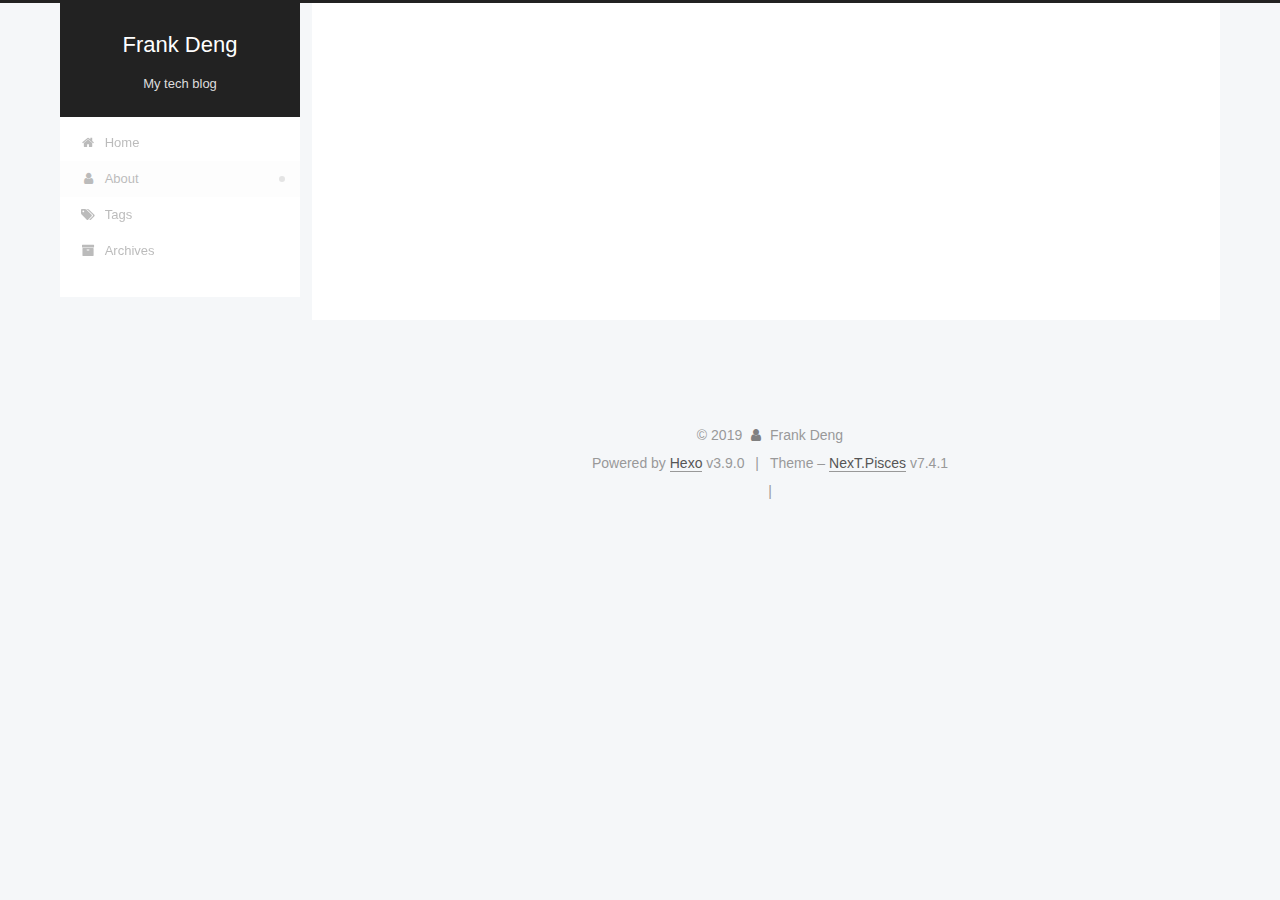
==== commit 80ec303b: "Site updated: 2019-10-05 22:50:58" ====
--- a/about/index.html
+++ b/about/index.html
@@ -58,14 +58,14 @@
   <meta name="description" content="My name is Frank Deng.">
 <meta name="keywords" content="linux">
 <meta property="og:type" content="website">
-<meta property="og:title" content="about">
+<meta property="og:title" content="About Me">
 <meta property="og:url" content="http://yoursite.com/about/index.html">
 <meta property="og:site_name" content="Frank Deng">
 <meta property="og:description" content="My name is Frank Deng.">
 <meta property="og:locale" content="en">
-<meta property="og:updated_time" content="2019-10-06T05:08:59.114Z">
+<meta property="og:updated_time" content="2019-10-06T05:50:45.755Z">
 <meta name="twitter:card" content="summary">
-<meta name="twitter:title" content="about">
+<meta name="twitter:title" content="About Me">
 <meta name="twitter:description" content="My name is Frank Deng.">
   <link rel="canonical" href="http://yoursite.com/about/">
 
@@ -81,7 +81,7 @@
   };
 </script>
 
-  <title>about | Frank Deng</title>
+  <title>About Me | Frank Deng</title>
   
 
 
@@ -236,7 +236,7 @@
     <div class="post-block" lang="en">
       <header class="post-header">
 
-<h1 class="post-title" itemprop="name headline">about
+<h1 class="post-title" itemprop="name headline">About Me
 
 </h1>
 
@@ -333,9 +333,13 @@
       
       <div class="site-state-item site-state-tags">
         
+          
+            <a href="/tags/">
+          
+        
         <span class="site-state-item-count">2</span>
         <span class="site-state-item-name">tags</span>
-        
+        </a>
       </div>
     
   </nav>
@@ -471,7 +475,7 @@
   function disqus_config() {
     this.page.url = "http://yoursite.com/about/index.html";
     this.page.identifier = "about/index.html";
-    this.page.title = 'about';};
+    this.page.title = 'About Me';};
   function loadComments() {
     if (window.DISQUS) {
       DISQUS.reset({
